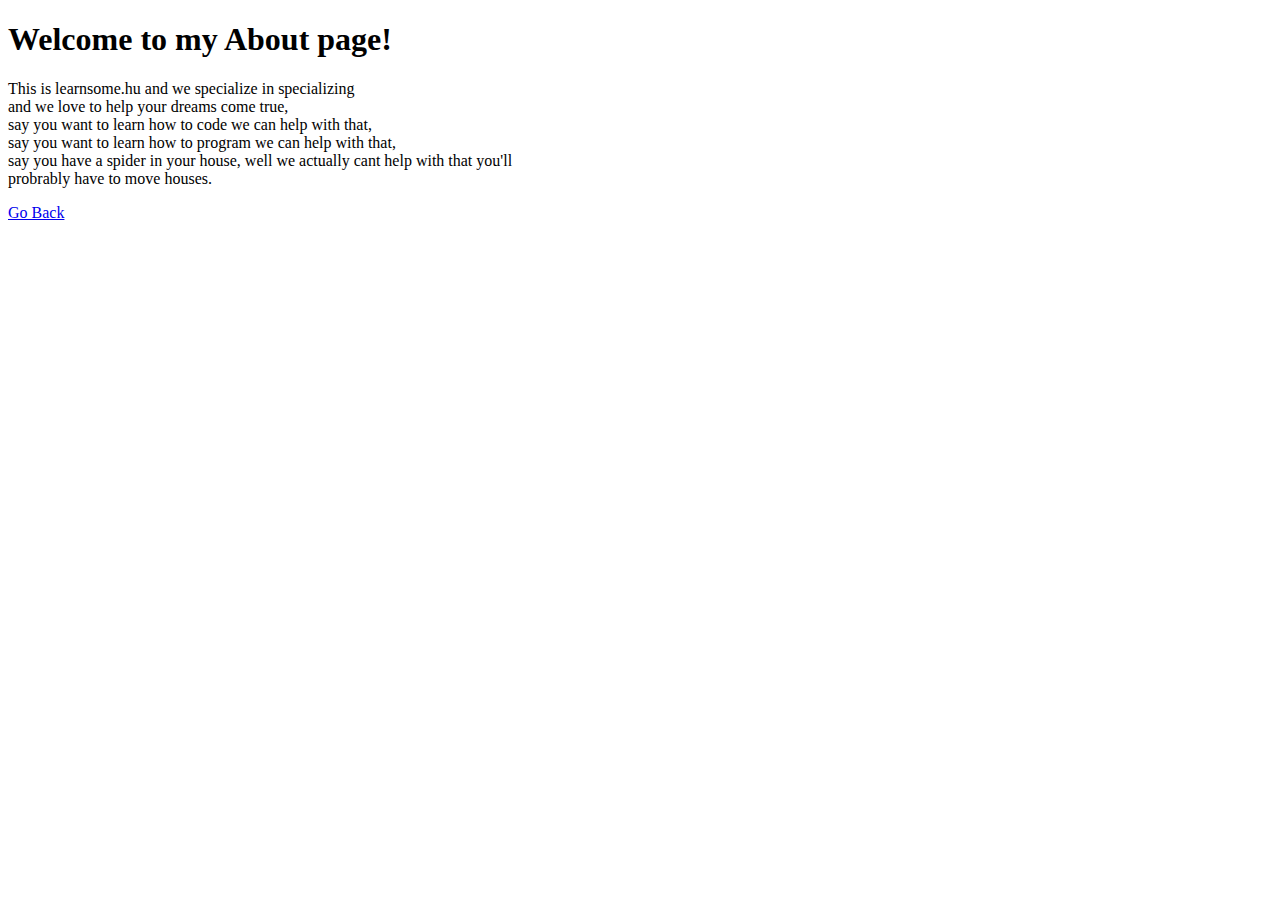
==== about-page.html @ bfdb12b8 "Added a footer with copyright date, wired up all the links and i think this is the last commit on th" ====
<!DOCTYPE html>
<html lang="en">
<head>
  <meta charset="UTF-8">
  <meta http-equiv="X-UA-Compatible" content="IE=edge">
  <meta name="viewport" content="width=device-width, initial-scale=1.0">
  <title>Document</title>
  <link rel="stylesheet" href="file:///home/bob/repos/Landing-page/Landing-page/about-page.css">
</head>
<body>
  <h1>Welcome to my About page!</h1>
  <p>
    This is learnsome.hu and we specialize in specializing<br>
     and we love to help your dreams come true,<br>
     say you want to learn how to code we can help with that,<br>
     say you want to learn how to program we can help with that,<br>
     say you have a spider in your house, well we actually cant help with that you'll<br> 
     probrably have to move houses.<br>
  </p>
  <a href="file:///home/bob/repos/Landing-page/Landing-page/index.html">Go Back</a>
</body>
</html>
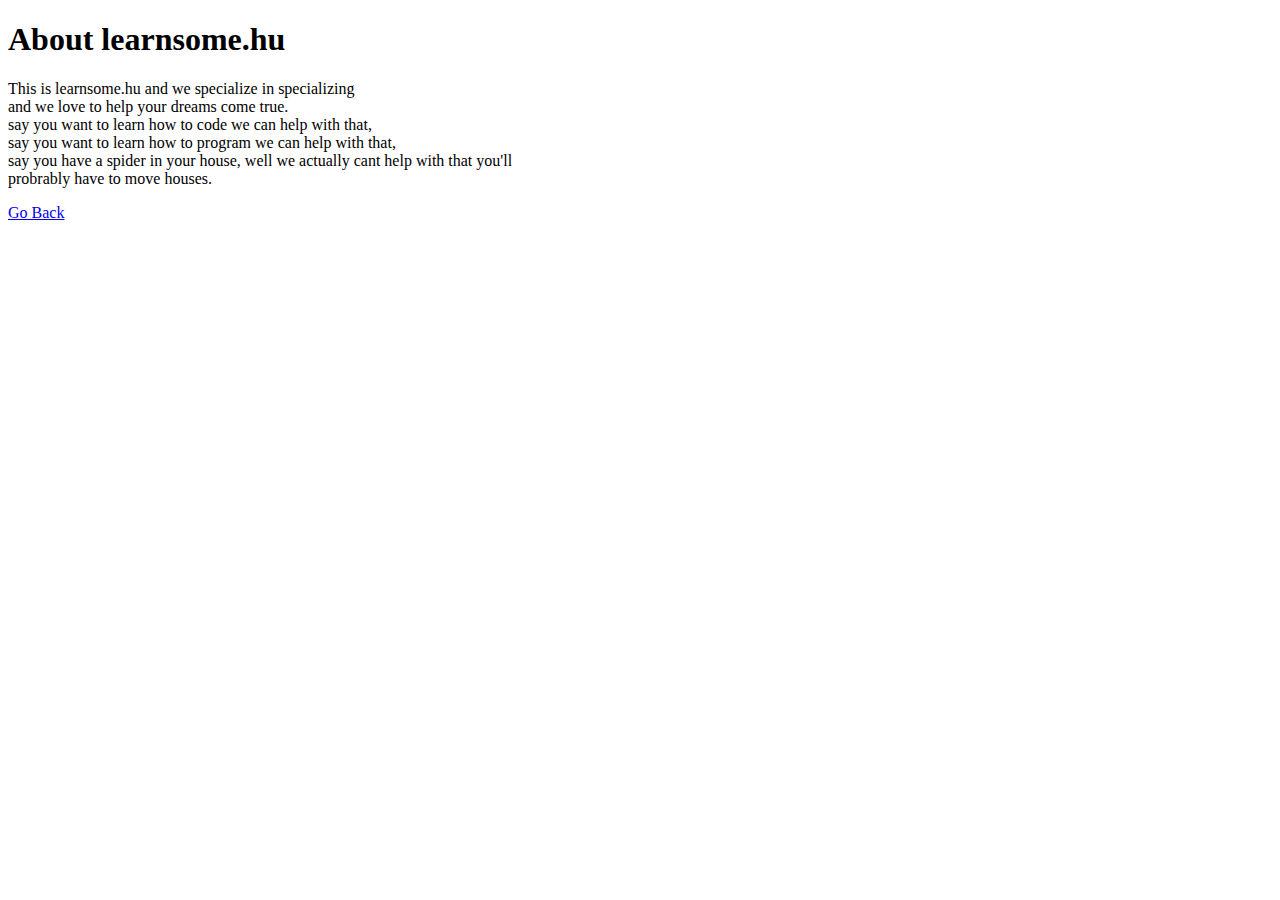
==== commit 3806b15b: "I changed some minor spelling errors and wording issues" ====
--- a/about-page.html
+++ b/about-page.html
@@ -8,10 +8,10 @@
   <link rel="stylesheet" href="file:///home/bob/repos/Landing-page/Landing-page/about-page.css">
 </head>
 <body>
-  <h1>Welcome to my About page!</h1>
+  <h1>About learnsome.hu</h1>
   <p>
     This is learnsome.hu and we specialize in specializing<br>
-     and we love to help your dreams come true,<br>
+     and we love to help your dreams come true.<br>
      say you want to learn how to code we can help with that,<br>
      say you want to learn how to program we can help with that,<br>
      say you have a spider in your house, well we actually cant help with that you'll<br> 
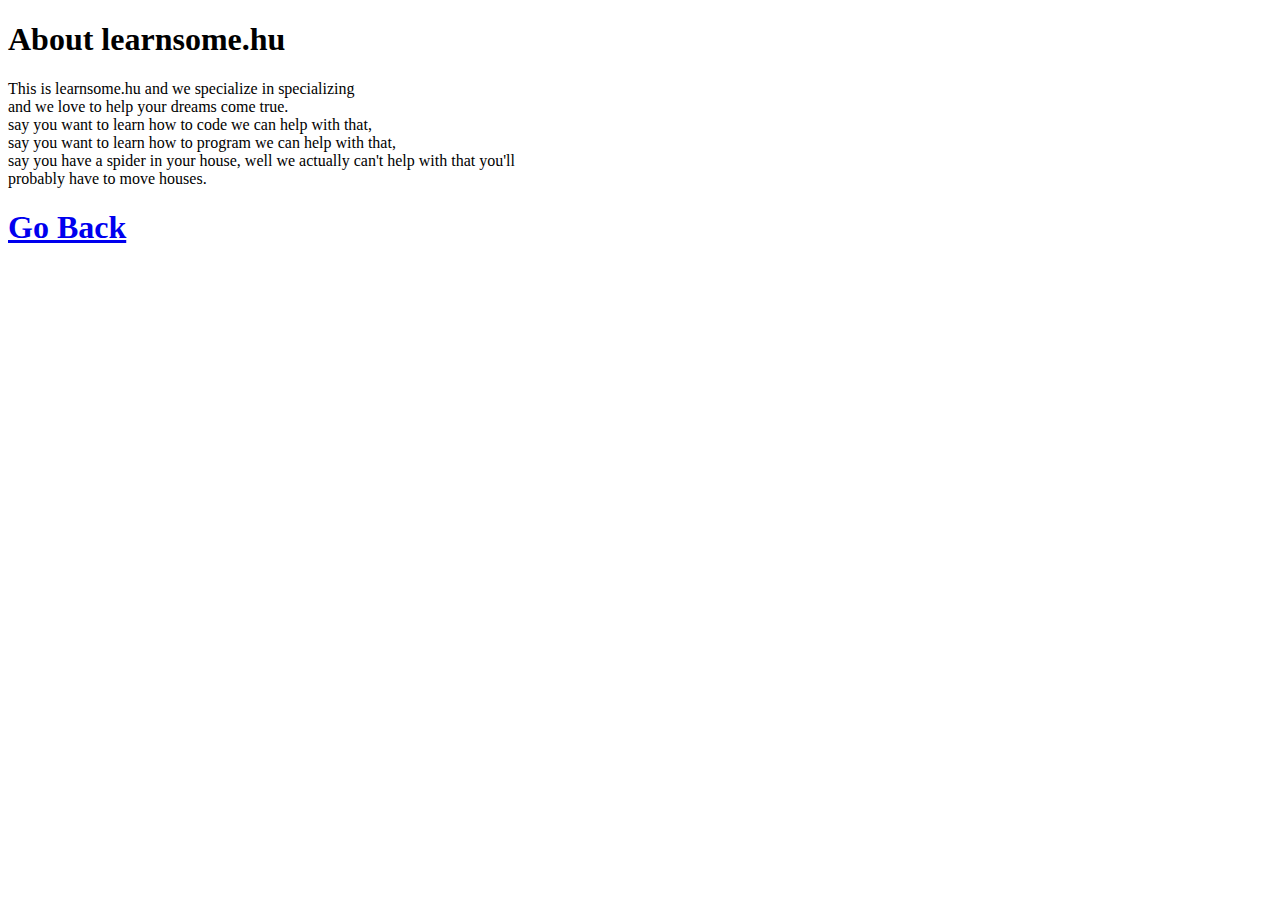
==== commit 5d18d13a: "Added some minor spelling correction and graphical design" ====
--- a/about-page.html
+++ b/about-page.html
@@ -14,9 +14,9 @@
      and we love to help your dreams come true.<br>
      say you want to learn how to code we can help with that,<br>
      say you want to learn how to program we can help with that,<br>
-     say you have a spider in your house, well we actually cant help with that you'll<br> 
-     probrably have to move houses.<br>
+     say you have a spider in your house, well we actually can't help with that you'll<br> 
+     probably have to move houses.<br>
   </p>
-  <a href="file:///home/bob/repos/Landing-page/Landing-page/index.html">Go Back</a>
+  <a href="file:///home/bob/repos/Landing-page/Landing-page/index.html"><h1>Go Back</h1></a>
 </body>
 </html>